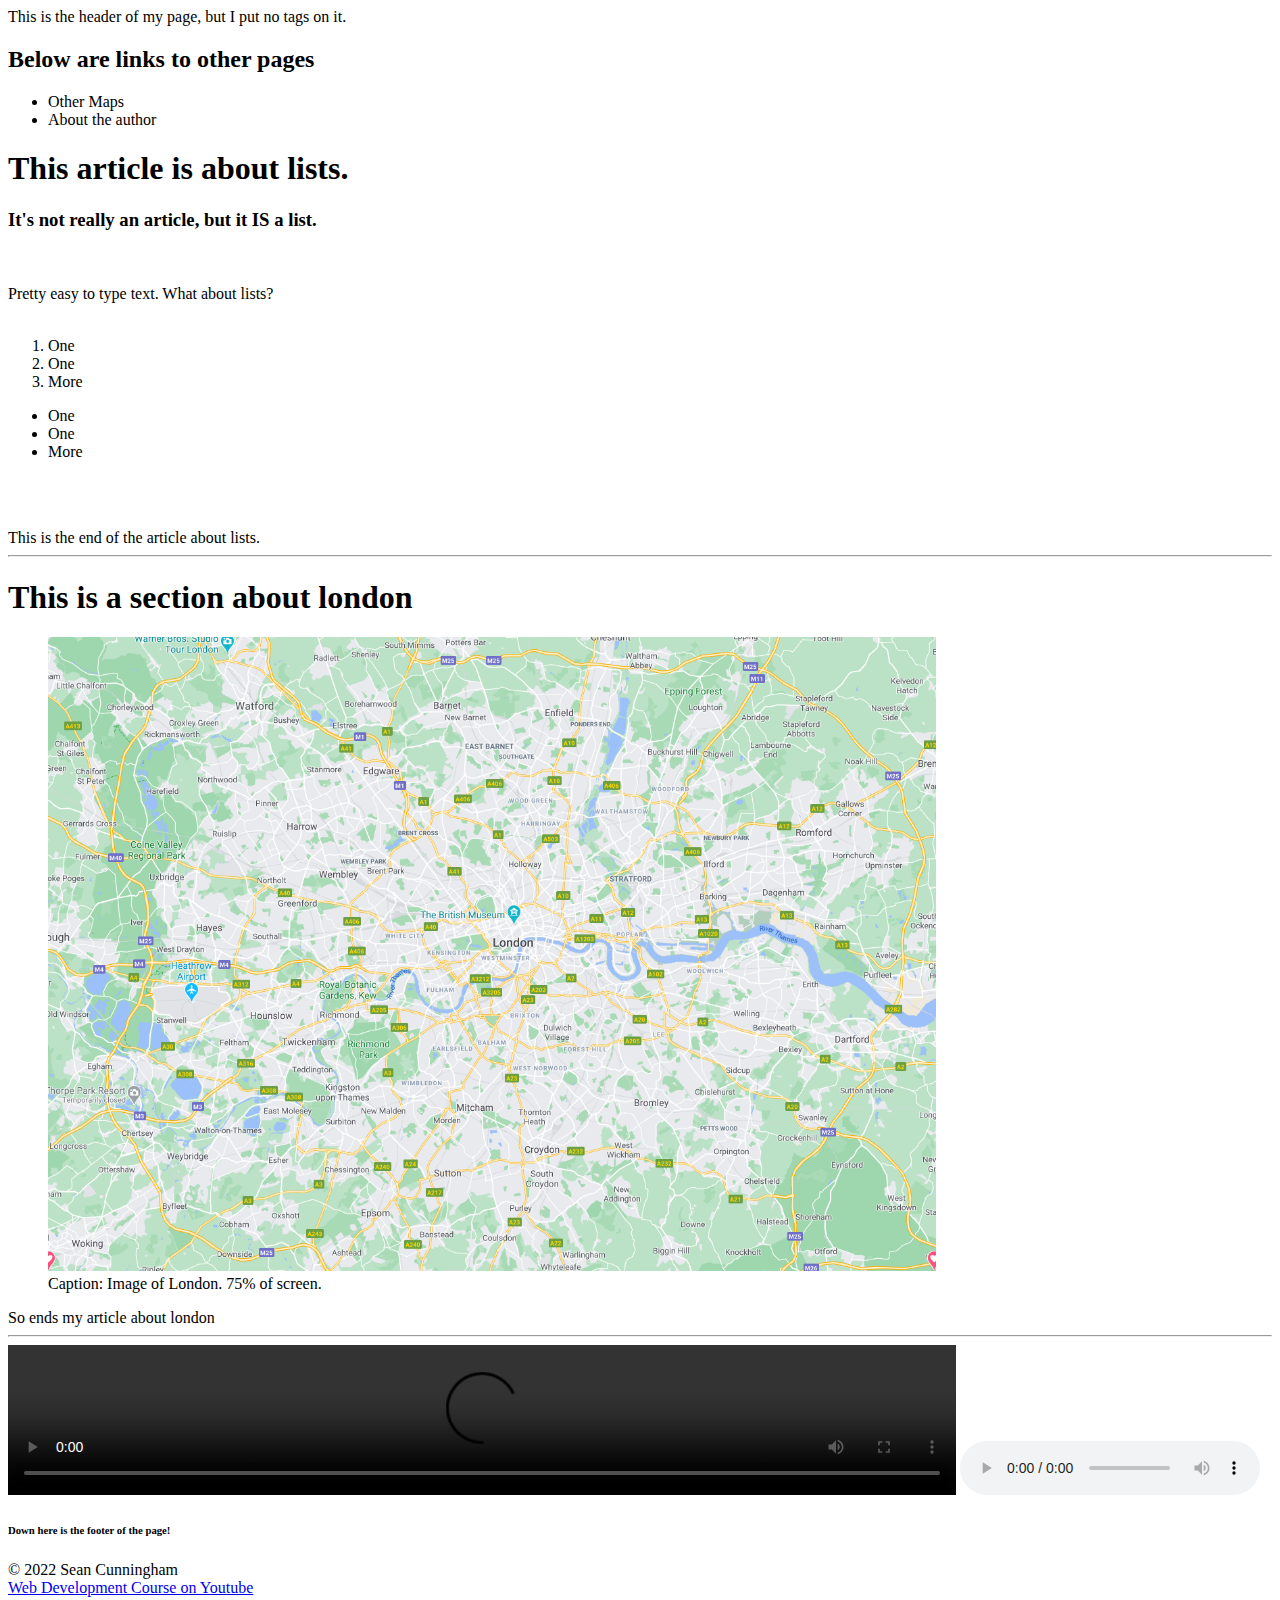
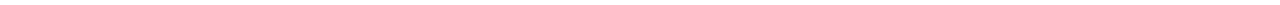
==== index.html @ 0b80700e "Add files via upload" ====
<!--- Always include 3 elements to HTML code. 
1- The doctype.
2- The head (metadata).
3- The content.-->
<!DOCTYPE html>

<head>
    <html lang="en">
    <!--- HEAD is metadata. --->
    <meta charset="UTF-8">
    <meta name="viewport" content="width=device-width, initial-scale=1.0">
    <title>My First Page</title>

</head>

<!---  SEMANTIC TAGS
        HEADER is a semantic tag that
        is used in HTML5 to provide all kinds of additional
        functions. This is the future. Div,p are outdated. --->
<body>
    <header>
        This is the header of my page, but I put no tags on it.
        <h2>Below are links to other pages</h2>
        <nav> 
            <ul>
                <li>Other Maps</li>
                <li>About the author</li>
            </ul>
        </nav>
    </header>

    <main>
        <article>
            <header>
                <h1>This article is about lists.</h1>
                <h3>It's not really an article, but it IS a list.</h3>
            </header>
            
            <p> 
                <br>
                <br>
                Pretty easy to type text. What about lists?
                <br>
                <br>
                <ol>
                    <li> One</li>
                    <li> One</li>
                    <li> More</li>
                </ol>
                <ul>
                    <li> One</li>
                    <li> One</li>
                    <li> More</li>
                </ul>
                <br>
                <br>
            </p>
            <footer>
                This is the end of the article about lists.
            </footer>
        </article>
        <hr>
        <section>
            <header>
                <h1>This is a section about london</h1>
            </header>
            <figure>
                <img 
                    src="london.PNG" 
                    alt="Map of London"
                    title="This is a photo of london via google maps" 
                    width = "75%"
                    />
                <figcaption>Caption: Image of London. 75% of screen.</figcaption>
            </figure>
            <footer> 
                So ends my article about london
            </footer>    
        </section>
        <hr>

        <video src="Flo Rida - Zillionaire [Official Video].mkv" controls width="75%"> some florida video </video>
        <audio src="Flo Rida - Zillionaire [Official Video].mkv" controls> some music by florida</audio>
    </main>
 
    <footer>
        <h6>Down here is the footer of the page!</h6>
        &copy; 2022 Sean Cunningham <br>
        <a href="https://youtu.be/TdqQqyc7pfU"> Web Development Course on Youtube</a>
    </footer>
</body>

</html>
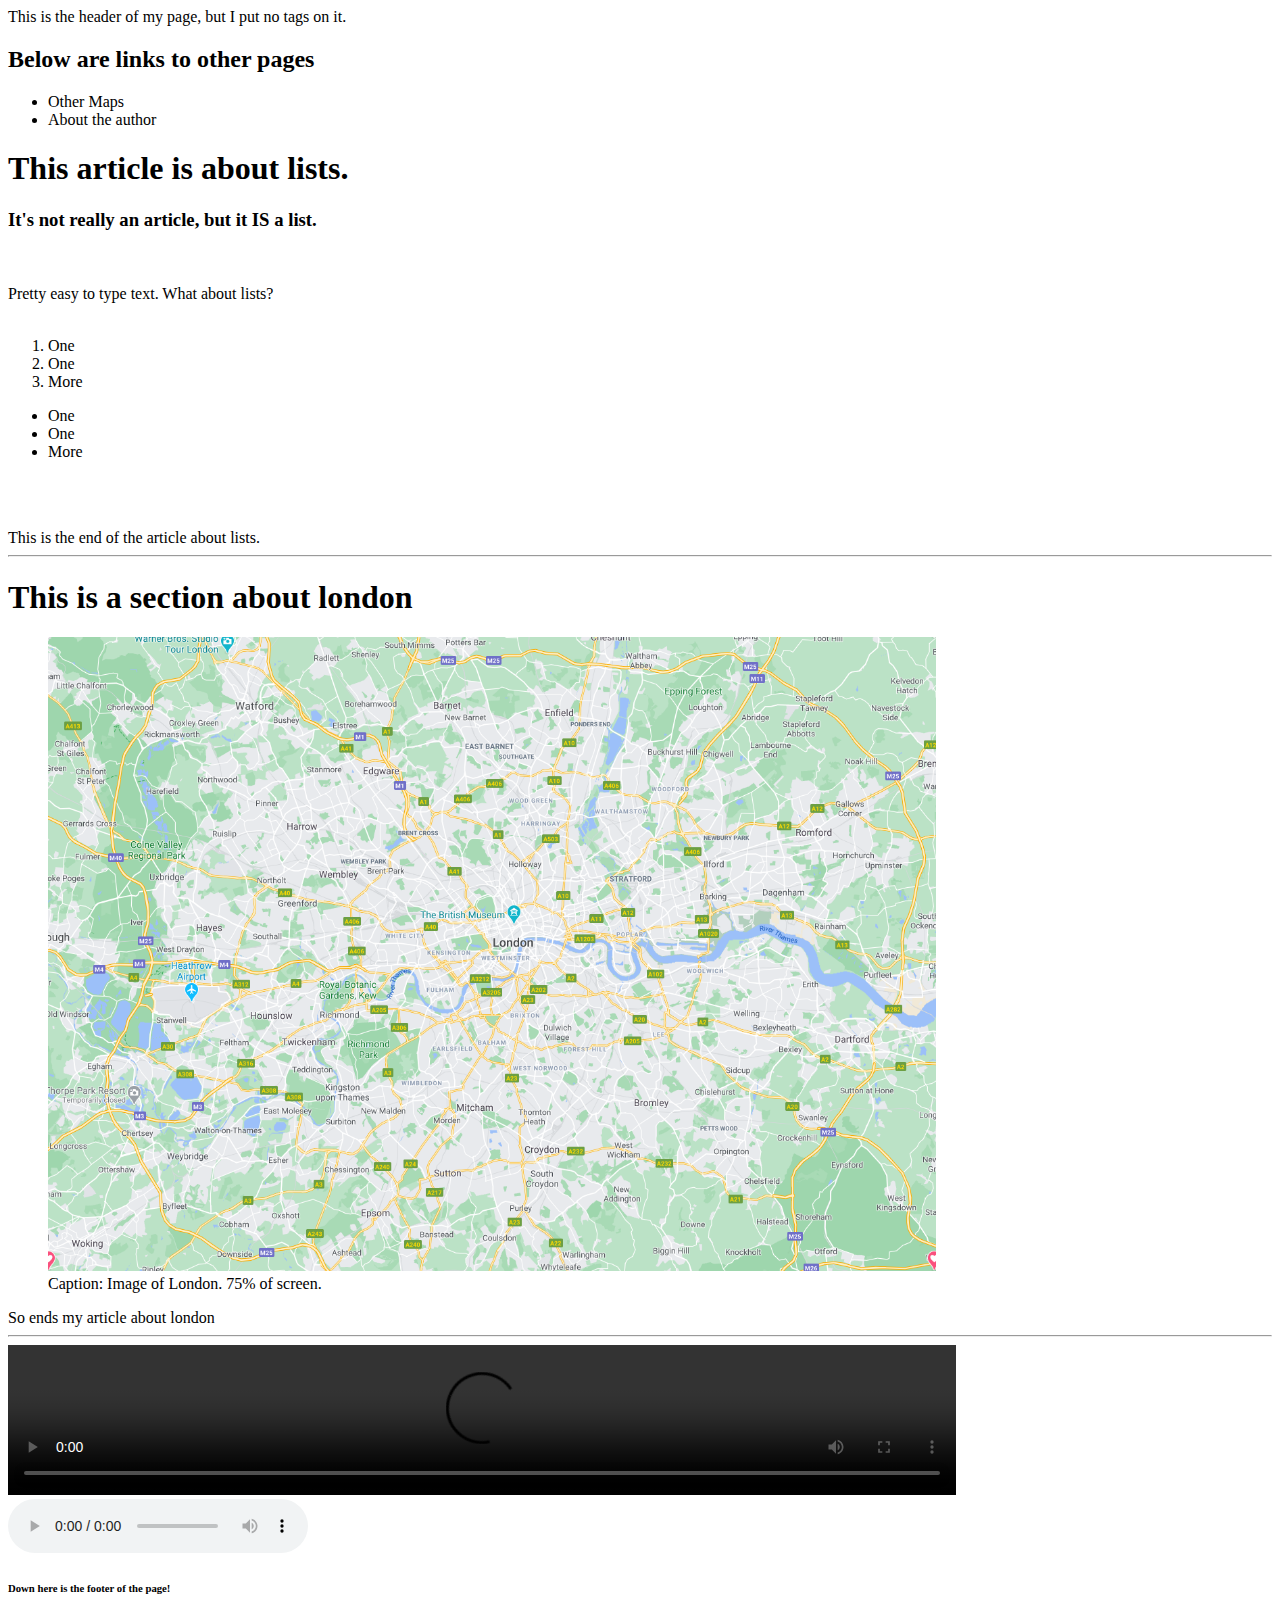
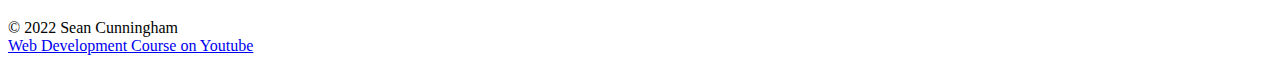
==== commit 29ae3571: "Add files via upload" ====
--- a/index.html
+++ b/index.html
@@ -79,8 +79,9 @@
         </section>
         <hr>
 
-        <video src="Flo Rida - Zillionaire [Official Video].mkv" controls width="75%"> some florida video </video>
-        <audio src="Flo Rida - Zillionaire [Official Video].mkv" controls> some music by florida</audio>
+        <video src="kevinflip.mp4" controls width="75%"> kevin flipping </video>
+        <br>
+        <audio src="kevinflip.mp4" controls> audio of flip </audio>
     </main>
  
     <footer>
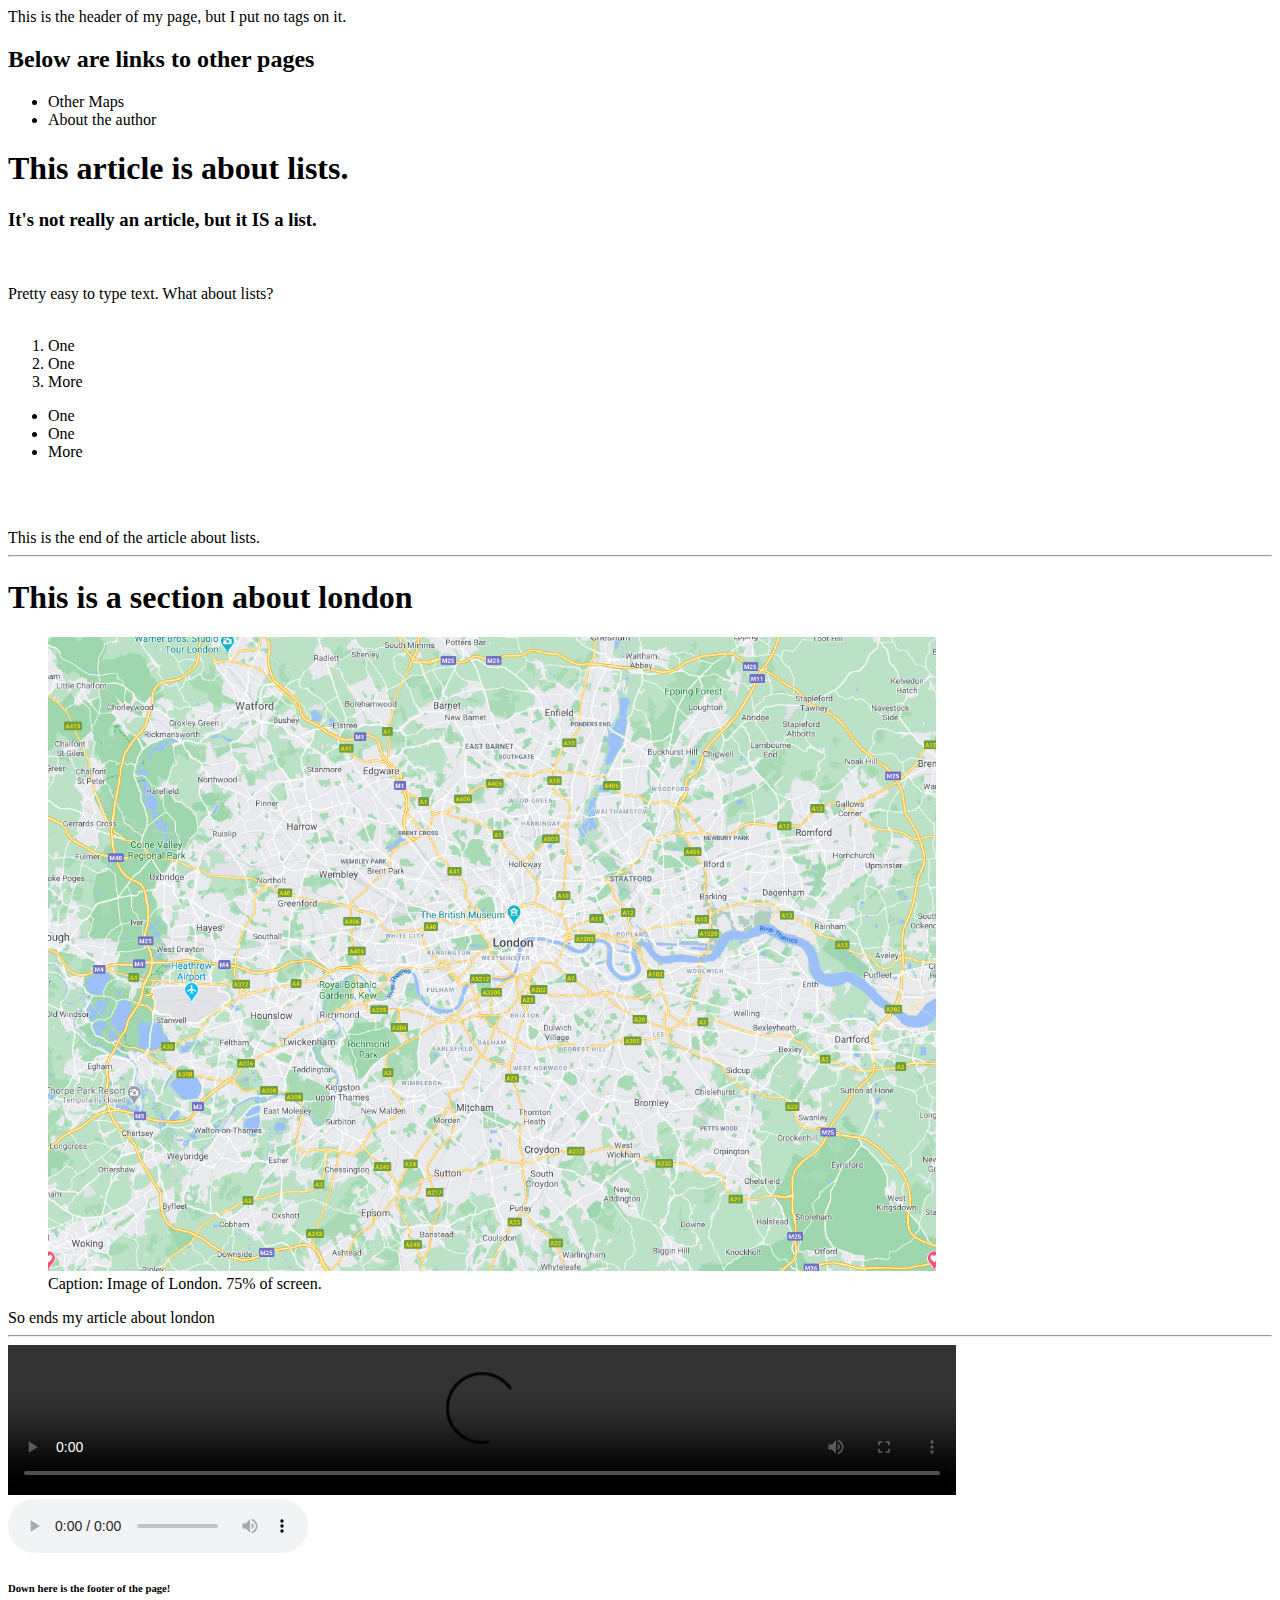
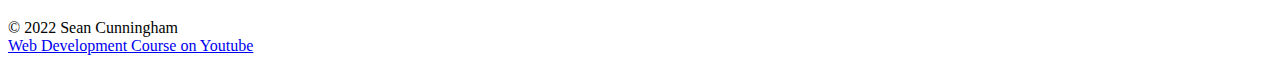
==== commit b18ef0c7: "Add files via upload" ====
--- a/index.html
+++ b/index.html
@@ -79,9 +79,9 @@
         </section>
         <hr>
 
-        <video src="kevinflip.mp4" controls width="75%"> kevin flipping </video>
+        <video src="kevinflip.mp4"#t=0,3 controls width="75%"> kevin flipping </video>
         <br>
-        <audio src="kevinflip.mp4" controls> audio of flip </audio>
+        <audio src="kevinflip.mp4"#t=0,3 controls> audio of flip </audio>
     </main>
  
     <footer>
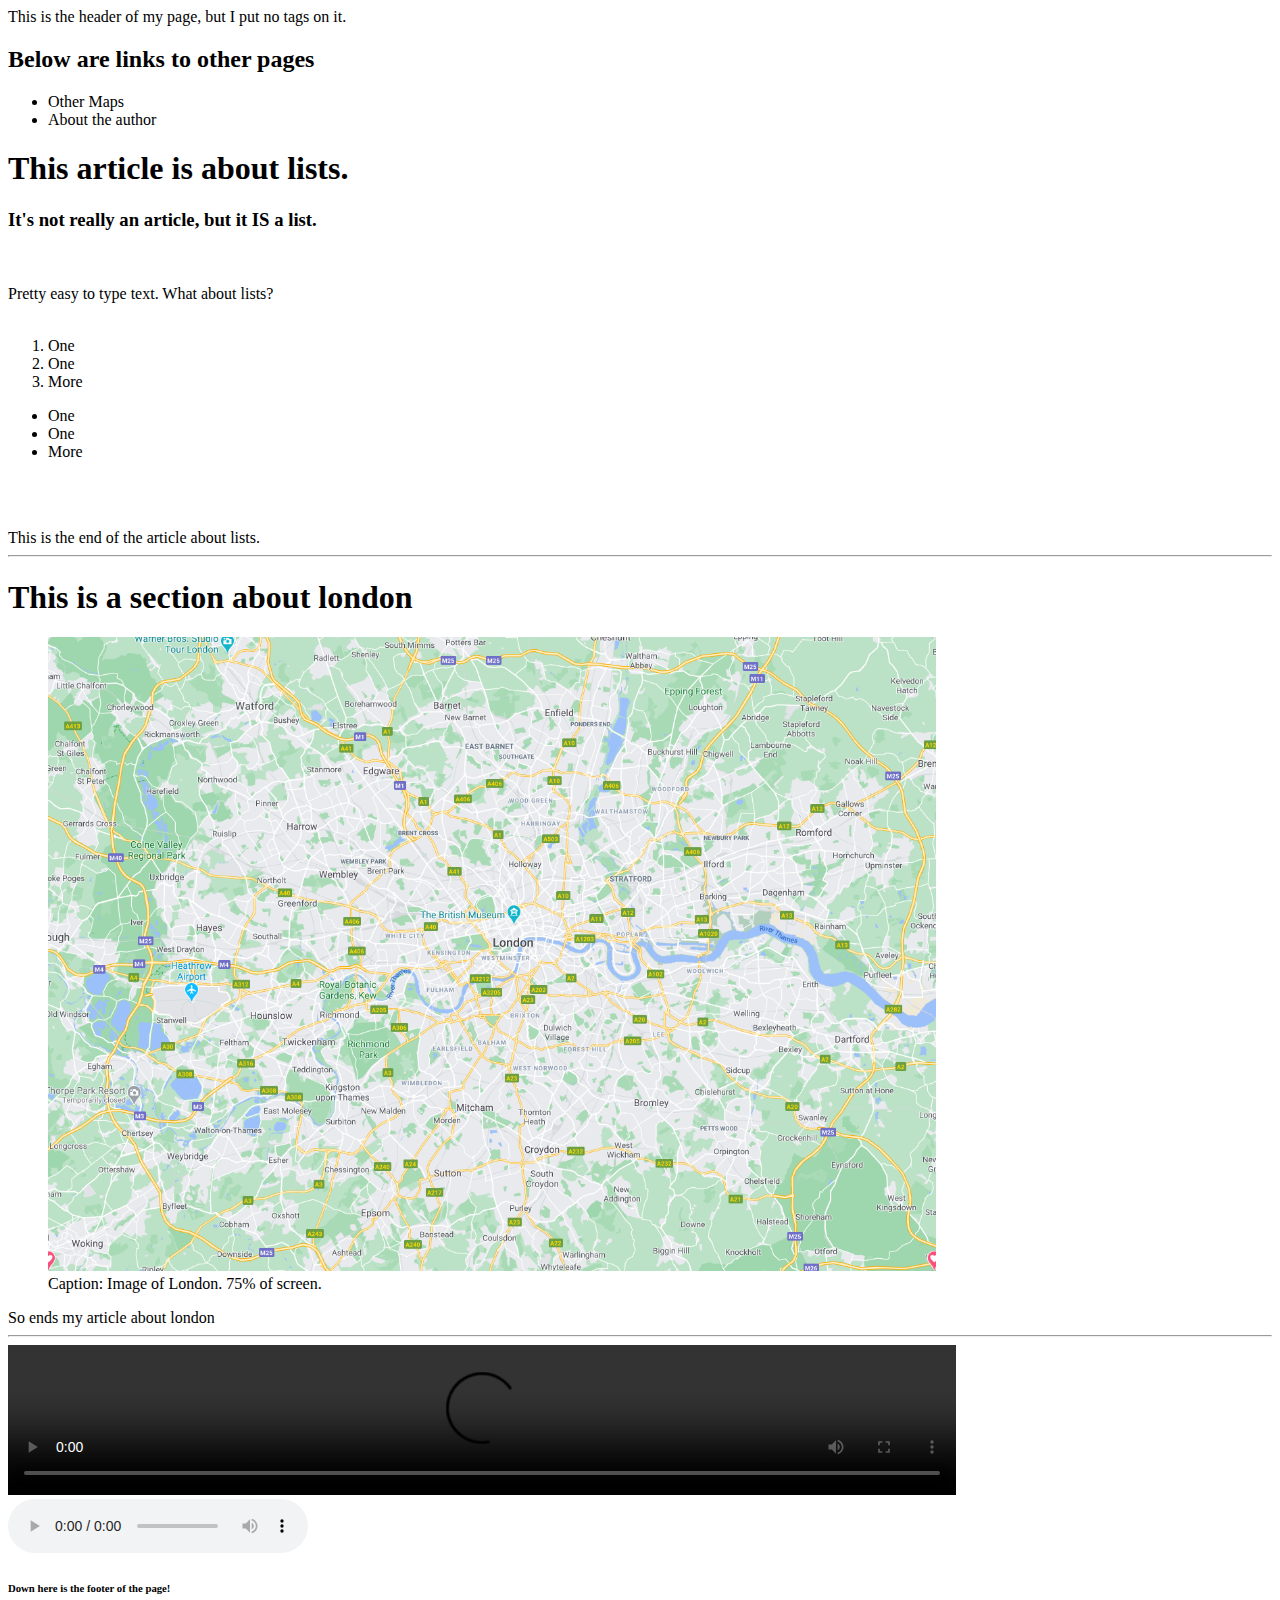
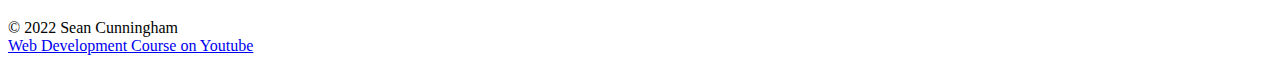
==== commit 46ec7915: "Add files via upload" ====
--- a/index.html
+++ b/index.html
@@ -79,9 +79,9 @@
         </section>
         <hr>
 
-        <video src="kevinflip.mp4"#t=0,3 controls width="75%"> kevin flipping </video>
+        <video src="kevinflip.mp4#t=0,3" controls width="75%"> kevin flipping </video>
         <br>
-        <audio src="kevinflip.mp4"#t=0,3 controls> audio of flip </audio>
+        <audio src="kevinflip.mp4#t=0,3" controls> audio of flip </audio>
     </main>
  
     <footer>
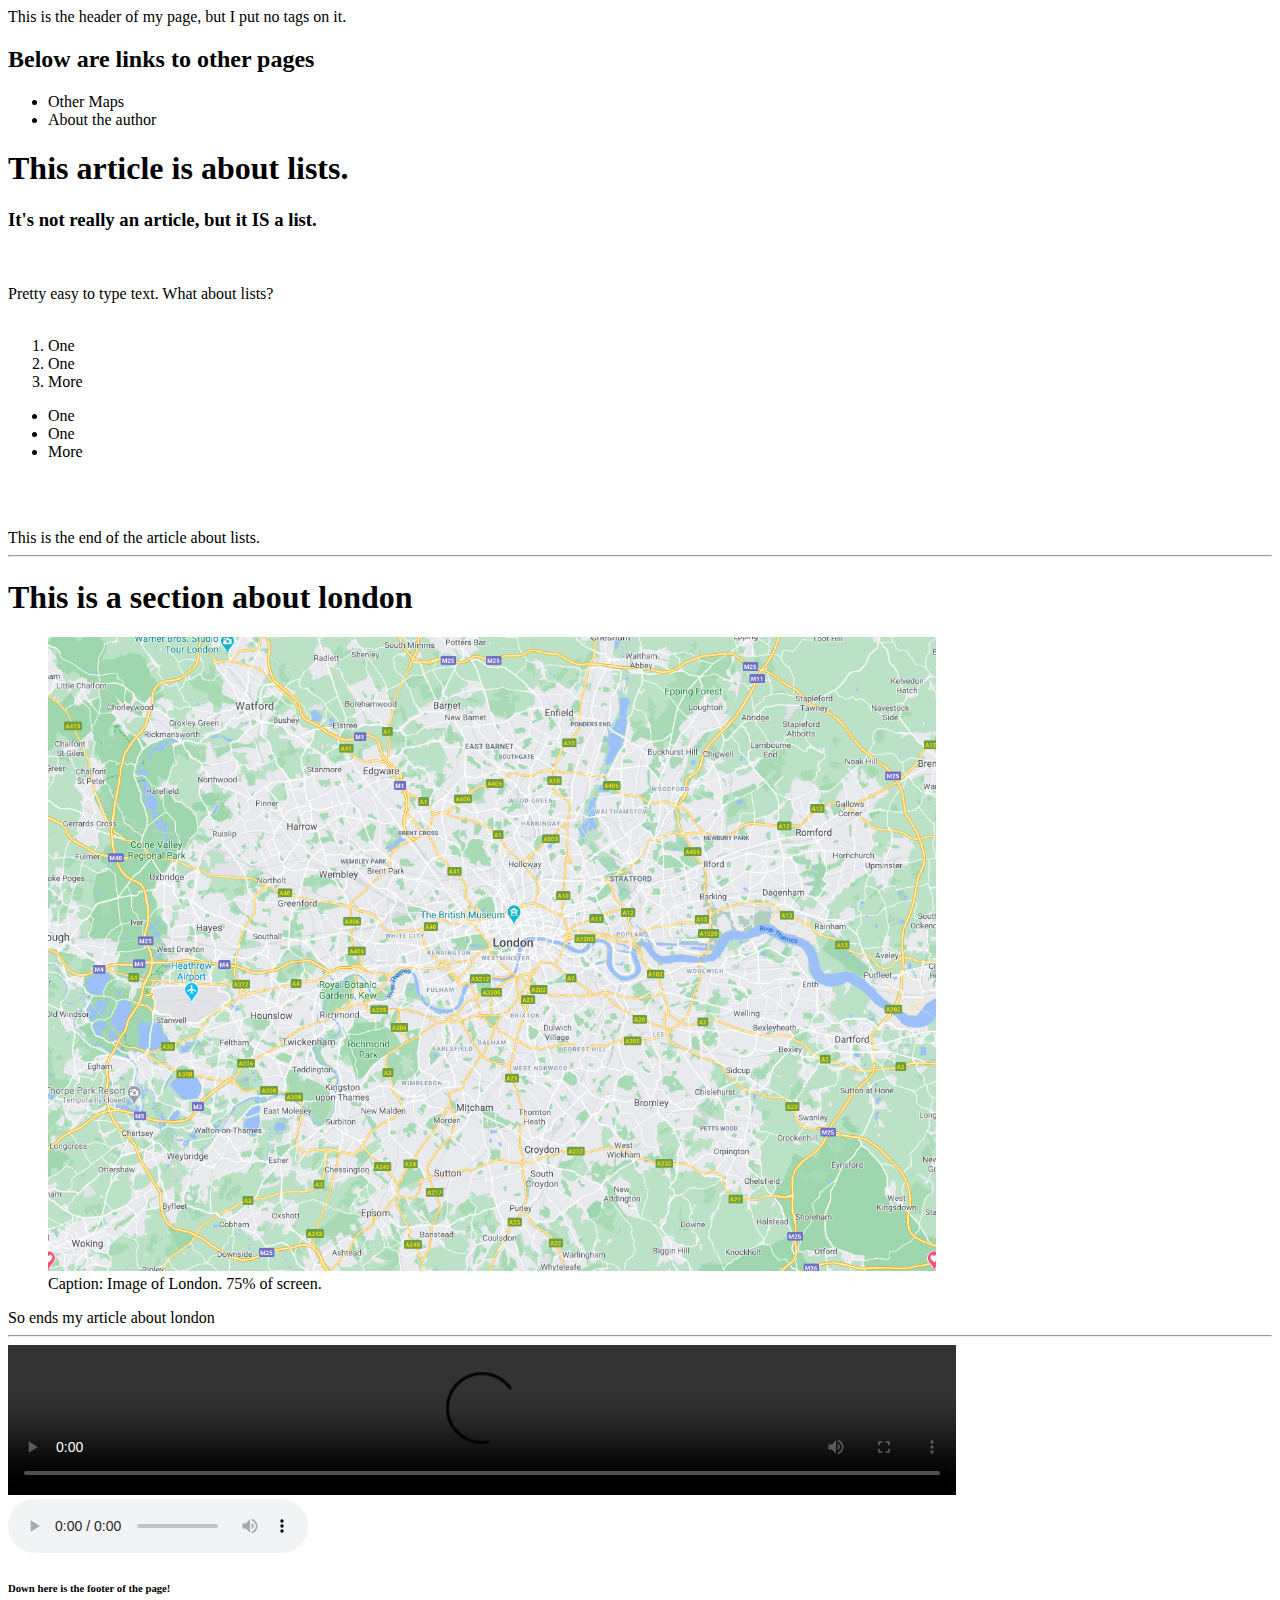
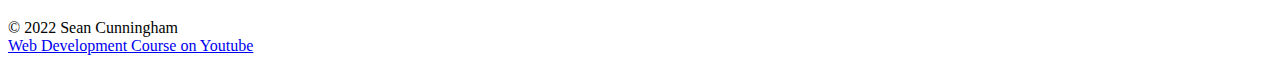
==== commit 7b8cc87b: "Add files via upload" ====
--- a/index.html
+++ b/index.html
@@ -79,9 +79,9 @@
         </section>
         <hr>
 
-        <video src="kevinflip.mp4#t=0,3" controls width="75%"> kevin flipping </video>
+        <video src="kevinflip.mp4" controls width="75%"> kevin flipping </video>
         <br>
-        <audio src="kevinflip.mp4#t=0,3" controls> audio of flip </audio>
+        <audio src="kevinflip.mp4" controls> audio of flip </audio>
     </main>
  
     <footer>
